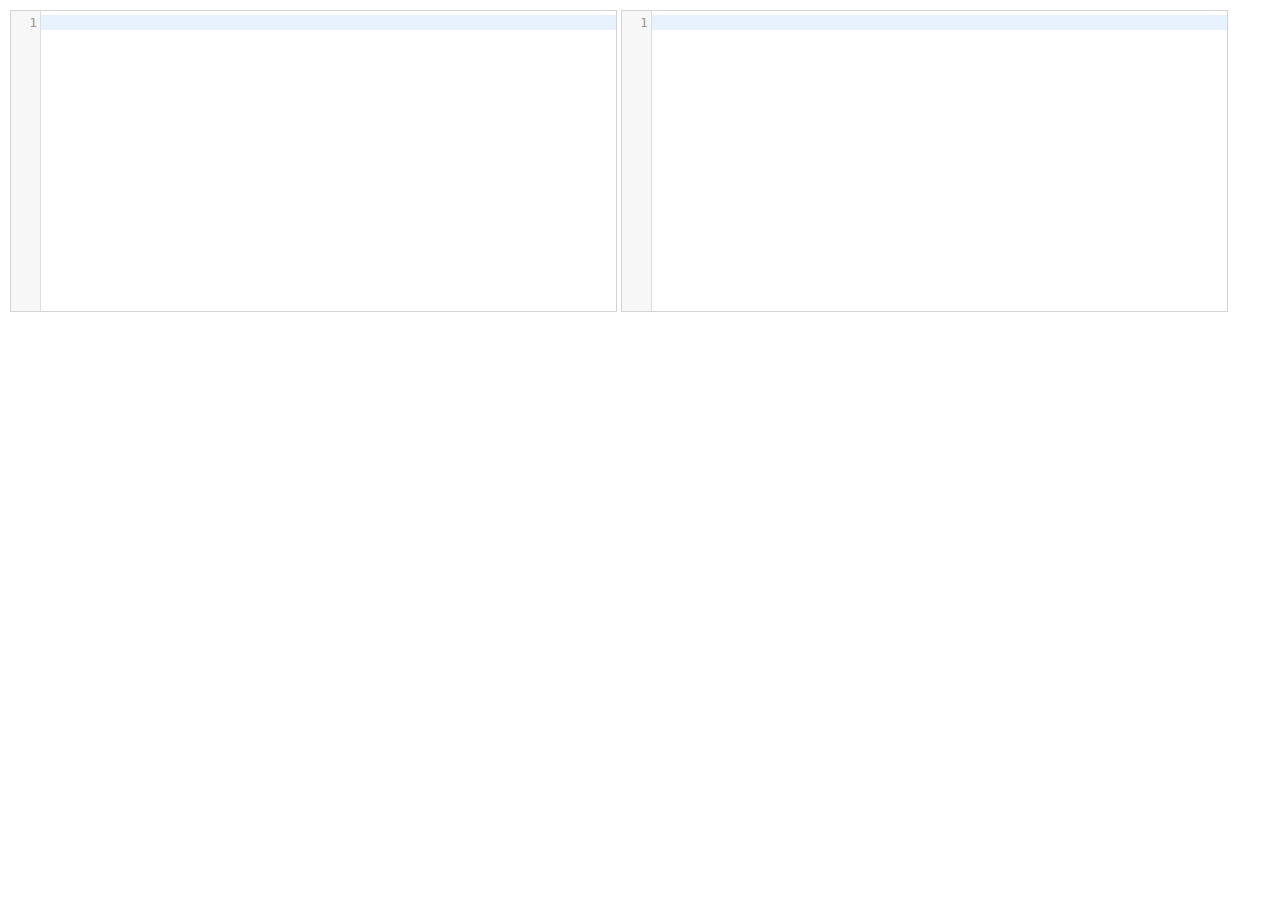
==== index.html @ 4c8ca3d5 "First commit for UnderBasic compiler - Support for functions - Support for libraries (#library direc" ====
<!DOCTYPE html>
<html>
<head>
    <meta charset="utf-8" />
    <title>UnderBasic compiler</title>
    <link rel="stylesheet" type="text/css" href="js/code-mirror/lib/codemirror.css" />
    <link rel="stylesheet" type="text/css" href="css/studio.css" />
</head>
<body>
    <div id="group">
        <div id="editor"></div>
        <div id="result"></div>
    </div>

    <script type="text/javascript" src="js/code-mirror/lib/codemirror.js"></script>
    <script type="text/javascript" src="js/code-mirror/jquery.min.js"></script>
	<script type="text/javascript" src="js/code-mirror/addon/selection/active-line.js"></script>
    <script type="text/javascript" src="js/underbasic.js"></script>
    <script type="text/javascript" src="js/studio.js"></script>
</body>
</html>
---- js/code-mirror/lib/codemirror.css ----
/* BASICS */

.CodeMirror {
  /* Set height, width, borders, and global font properties here */
  font-family: monospace;
  height: 300px;
  color: black;
}

/* PADDING */

.CodeMirror-lines {
  padding: 4px 0; /* Vertical padding around content */
}
.CodeMirror pre {
  padding: 0 4px; /* Horizontal padding of content */
}

.CodeMirror-scrollbar-filler, .CodeMirror-gutter-filler {
  background-color: white; /* The little square between H and V scrollbars */
}

/* GUTTER */

.CodeMirror-gutters {
  border-right: 1px solid #ddd;
  background-color: #f7f7f7;
  white-space: nowrap;
}
.CodeMirror-linenumbers {}
.CodeMirror-linenumber {
  padding: 0 3px 0 5px;
  min-width: 20px;
  text-align: right;
  color: #999;
  white-space: nowrap;
}

.CodeMirror-guttermarker { color: black; }
.CodeMirror-guttermarker-subtle { color: #999; }

/* CURSOR */

.CodeMirror-cursor {
  border-left: 1px solid black;
  border-right: none;
  width: 0;
}
/* Shown when moving in bi-directional text */
.CodeMirror div.CodeMirror-secondarycursor {
  border-left: 1px solid silver;
}
.cm-fat-cursor .CodeMirror-cursor {
  width: auto;
  border: 0;
  background: #7e7;
}
.cm-fat-cursor div.CodeMirror-cursors {
  z-index: 1;
}

.cm-animate-fat-cursor {
  width: auto;
  border: 0;
  -webkit-animation: blink 1.06s steps(1) infinite;
  -moz-animation: blink 1.06s steps(1) infinite;
  animation: blink 1.06s steps(1) infinite;
  background-color: #7e7;
}
@-moz-keyframes blink {
  0% {}
  50% { background-color: transparent; }
  100% {}
}
@-webkit-keyframes blink {
  0% {}
  50% { background-color: transparent; }
  100% {}
}
@keyframes blink {
  0% {}
  50% { background-color: transparent; }
  100% {}
}

/* Can style cursor different in overwrite (non-insert) mode */
.CodeMirror-overwrite .CodeMirror-cursor {}

.cm-tab { display: inline-block; text-decoration: inherit; }

.CodeMirror-ruler {
  border-left: 1px solid #ccc;
  position: absolute;
}

/* DEFAULT THEME */

.cm-s-default .cm-header {color: blue;}
.cm-s-default .cm-quote {color: #090;}
.cm-negative {color: #d44;}
.cm-positive {color: #292;}
.cm-header, .cm-strong {font-weight: bold;}
.cm-em {font-style: italic;}
.cm-link {text-decoration: underline;}
.cm-strikethrough {text-decoration: line-through;}

.cm-s-default .cm-keyword {color: #708;}
.cm-s-default .cm-atom {color: #219;}
.cm-s-default .cm-number {color: #164;}
.cm-s-default .cm-def {color: #00f;}
.cm-s-default .cm-variable,
.cm-s-default .cm-punctuation,
.cm-s-default .cm-property,
.cm-s-default .cm-operator {}
.cm-s-default .cm-variable-2 {color: #05a;}
.cm-s-default .cm-variable-3 {color: #085;}
.cm-s-default .cm-comment {color: #a50;}
.cm-s-default .cm-string {color: #a11;}
.cm-s-default .cm-string-2 {color: #f50;}
.cm-s-default .cm-meta {color: #555;}
.cm-s-default .cm-qualifier {color: #555;}
.cm-s-default .cm-builtin {color: #30a;}
.cm-s-default .cm-bracket {color: #997;}
.cm-s-default .cm-tag {color: #170;}
.cm-s-default .cm-attribute {color: #00c;}
.cm-s-default .cm-hr {color: #999;}
.cm-s-default .cm-link {color: #00c;}

.cm-s-default .cm-error {color: #f00;}
.cm-invalidchar {color: #f00;}

.CodeMirror-composing { border-bottom: 2px solid; }

/* Default styles for common addons */

div.CodeMirror span.CodeMirror-matchingbracket {color: #0f0;}
div.CodeMirror span.CodeMirror-nonmatchingbracket {color: #f22;}
.CodeMirror-matchingtag { background: rgba(255, 150, 0, .3); }
.CodeMirror-activeline-background {background: #e8f2ff;}

/* STOP */

/* The rest of this file contains styles related to the mechanics of
   the editor. You probably shouldn't touch them. */

.CodeMirror {
  position: relative;
  overflow: hidden;
  background: white;
}

.CodeMirror-scroll {
  overflow: scroll !important; /* Things will break if this is overridden */
  /* 30px is the magic margin used to hide the element's real scrollbars */
  /* See overflow: hidden in .CodeMirror */
  margin-bottom: -30px; margin-right: -30px;
  padding-bottom: 30px;
  height: 100%;
  outline: none; /* Prevent dragging from highlighting the element */
  position: relative;
}
.CodeMirror-sizer {
  position: relative;
  border-right: 30px solid transparent;
}

/* The fake, visible scrollbars. Used to force redraw during scrolling
   before actuall scrolling happens, thus preventing shaking and
   flickering artifacts. */
.CodeMirror-vscrollbar, .CodeMirror-hscrollbar, .CodeMirror-scrollbar-filler, .CodeMirror-gutter-filler {
  position: absolute;
  z-index: 6;
  display: none;
}
.CodeMirror-vscrollbar {
  right: 0; top: 0;
  overflow-x: hidden;
  overflow-y: scroll;
}
.CodeMirror-hscrollbar {
  bottom: 0; left: 0;
  overflow-y: hidden;
  overflow-x: scroll;
}
.CodeMirror-scrollbar-filler {
  right: 0; bottom: 0;
}
.CodeMirror-gutter-filler {
  left: 0; bottom: 0;
}

.CodeMirror-gutters {
  position: absolute; left: 0; top: 0;
  z-index: 3;
}
.CodeMirror-gutter {
  white-space: normal;
  height: 100%;
  display: inline-block;
  margin-bottom: -30px;
  /* Hack to make IE7 behave */
  *zoom:1;
  *display:inline;
}
.CodeMirror-gutter-wrapper {
  position: absolute;
  z-index: 4;
  background: none !important;
  border: none !important;
}
.CodeMirror-gutter-background {
  position: absolute;
  top: 0; bottom: 0;
  z-index: 4;
}
.CodeMirror-gutter-elt {
  position: absolute;
  cursor: default;
  z-index: 4;
}
.CodeMirror-gutter-wrapper {
  -webkit-user-select: none;
  -moz-user-select: none;
  user-select: none;
}

.CodeMirror-lines {
  cursor: text;
  min-height: 1px; /* prevents collapsing before first draw */
}
.CodeMirror pre {
  /* Reset some styles that the rest of the page might have set */
  -moz-border-radius: 0; -webkit-border-radius: 0; border-radius: 0;
  border-width: 0;
  background: transparent;
  font-family: inherit;
  font-size: inherit;
  margin: 0;
  white-space: pre;
  word-wrap: normal;
  line-height: inherit;
  color: inherit;
  z-index: 2;
  position: relative;
  overflow: visible;
  -webkit-tap-highlight-color: transparent;
}
.CodeMirror-wrap pre {
  word-wrap: break-word;
  white-space: pre-wrap;
  word-break: normal;
}

.CodeMirror-linebackground {
  position: absolute;
  left: 0; right: 0; top: 0; bottom: 0;
  z-index: 0;
}

.CodeMirror-linewidget {
  position: relative;
  z-index: 2;
  overflow: auto;
}

.CodeMirror-widget {}

.CodeMirror-code {
  outline: none;
}

/* Force content-box sizing for the elements where we expect it */
.CodeMirror-scroll,
.CodeMirror-sizer,
.CodeMirror-gutter,
.CodeMirror-gutters,
.CodeMirror-linenumber {
  -moz-box-sizing: content-box;
  box-sizing: content-box;
}

.CodeMirror-measure {
  position: absolute;
  width: 100%;
  height: 0;
  overflow: hidden;
  visibility: hidden;
}

.CodeMirror-cursor { position: absolute; }
.CodeMirror-measure pre { position: static; }

div.CodeMirror-cursors {
  visibility: hidden;
  position: relative;
  z-index: 3;
}
div.CodeMirror-dragcursors {
  visibility: visible;
}

.CodeMirror-focused div.CodeMirror-cursors {
  visibility: visible;
}

.CodeMirror-selected { background: #d9d9d9; }
.CodeMirror-focused .CodeMirror-selected { background: #d7d4f0; }
.CodeMirror-crosshair { cursor: crosshair; }
.CodeMirror-line::selection, .CodeMirror-line > span::selection, .CodeMirror-line > span > span::selection { background: #d7d4f0; }
.CodeMirror-line::-moz-selection, .CodeMirror-line > span::-moz-selection, .CodeMirror-line > span > span::-moz-selection { background: #d7d4f0; }

.cm-searching {
  background: #ffa;
  background: rgba(255, 255, 0, .4);
}

/* IE7 hack to prevent it from returning funny offsetTops on the spans */
.CodeMirror span { *vertical-align: text-bottom; }

/* Used to force a border model for a node */
.cm-force-border { padding-right: .1px; }

@media print {
  /* Hide the cursor when printing */
  .CodeMirror div.CodeMirror-cursors {
    visibility: hidden;
  }
}

/* See issue #2901 */
.cm-tab-wrap-hack:after { content: ''; }

/* Help users use markselection to safely style text background */
span.CodeMirror-selectedtext { background: none; }
---- css/studio.css ----
#group {
    position: absolute;
    top: 10px;
    left: 10px;
    right: 10px;
    bottom: 10px;
}

#group > div {
    display: inline-block;
    width: 48%;
    border: 1px solid lightgray;
}
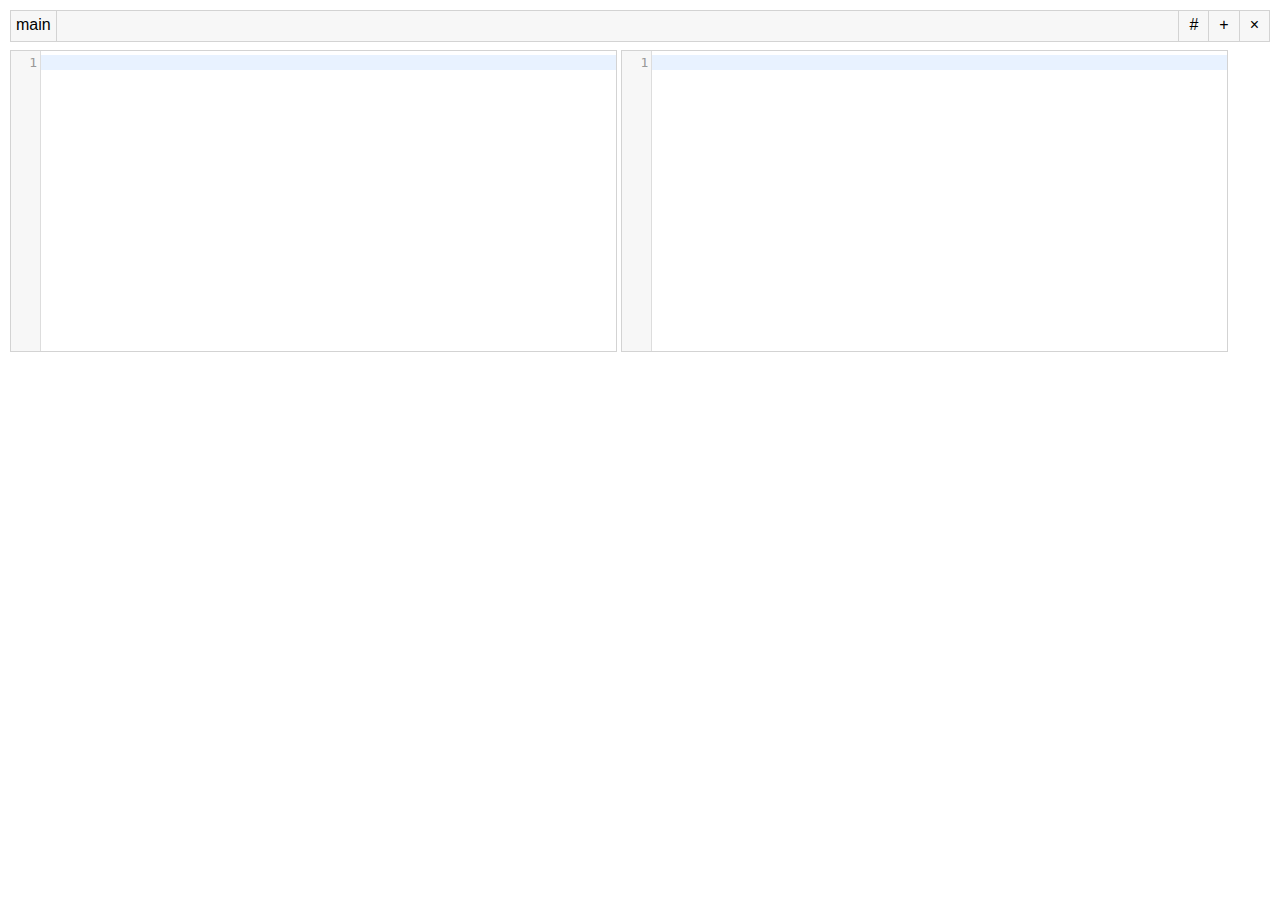
==== commit 7592dd62: "UnderBasic v0.5 - Added multiple files support - Added auto-save feature - Added mini-config editor " ====
--- a/index.html
+++ b/index.html
@@ -7,6 +7,12 @@
     <link rel="stylesheet" type="text/css" href="css/studio.css" />
 </head>
 <body>
+    <div id="files">
+        <div class="menu" id="deleteFile" title="Delete a file">&times;</div>
+        <div class="menu" id="addFile" title="Create a new empty file">+</div>
+        <div class="menu" id="options" title="Change options">#</div>
+    </div>
+
     <div id="group">
         <div id="editor"></div>
         <div id="result"></div>
--- a/css/studio.css
+++ b/css/studio.css
@@ -1,7 +1,43 @@
+
+body {
+    font-family: Ubuntu, Open Sans, sans-serif;
+}
+
+#files {
+    position: absolute;
+    top: 10px;
+    height: 30px;
+    left: 10px;
+    right: 10px;
+    background-color: #F7F7F7;
+    border: 1px solid lightgray;
+}
+
+#files div {
+    display: inline-block;
+    height: 20px;
+    padding: 5px;
+}
+
+#files .file {
+    border-right: 1px solid lightgray;
+}
+
+#files .menu {
+    float: right;
+    border-left: 1px solid lightgray;
+    padding-left: 10px;
+    padding-right: 10px;
+}
+
+#files div:hover {
+    cursor: pointer;
+    background-color: white;
+}
 
 #group {
     position: absolute;
-    top: 10px;
+    top: 50px;
     left: 10px;
     right: 10px;
     bottom: 10px;
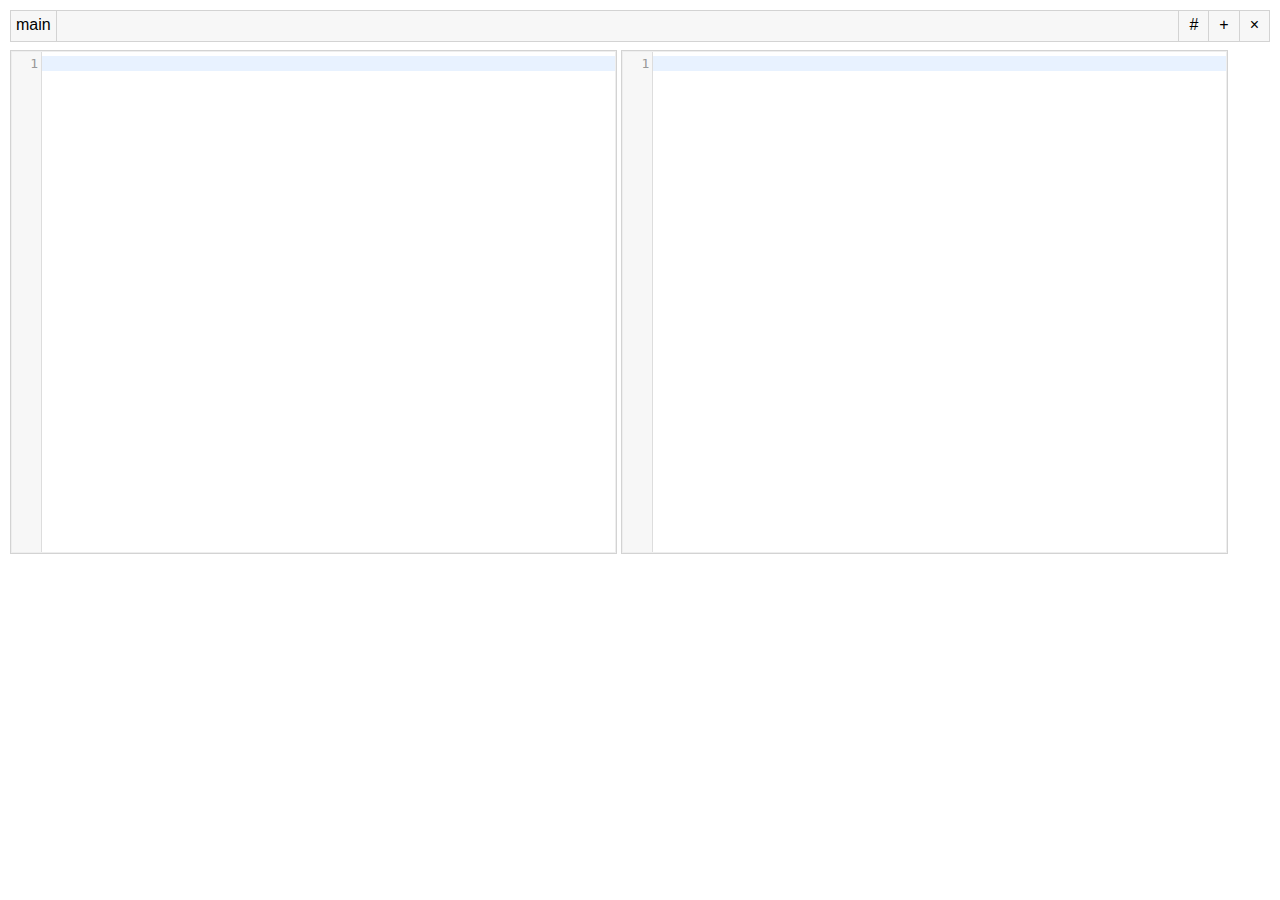
==== commit 7e2db4c6: "UnderBasic v0.6 - Improved libraries - Added support for aliases - Added blocks support - Added synt" ====
--- a/index.html
+++ b/index.html
@@ -18,9 +18,15 @@
         <div id="result"></div>
     </div>
 
+    <div id="emul">
+
+    </div>
+
     <script type="text/javascript" src="js/code-mirror/lib/codemirror.js"></script>
     <script type="text/javascript" src="js/code-mirror/jquery.min.js"></script>
-	<script type="text/javascript" src="js/code-mirror/addon/selection/active-line.js"></script>
+	  <script type="text/javascript" src="js/code-mirror/addon/selection/active-line.js"></script>
+    <script type="text/javascript" src="js/cm-mode/near-underbasic.js"></script>
+    <script type="text/javascript" src="js/cm-mode/tokens.js"></script>
     <script type="text/javascript" src="js/underbasic.js"></script>
     <script type="text/javascript" src="js/studio.js"></script>
 </body>
--- a/css/studio.css
+++ b/css/studio.css
@@ -48,3 +48,8 @@
     width: 48%;
     border: 1px solid lightgray;
 }
+
+.CodeMirror {
+  border: 1px solid #eee;
+  height: 500px;
+}
